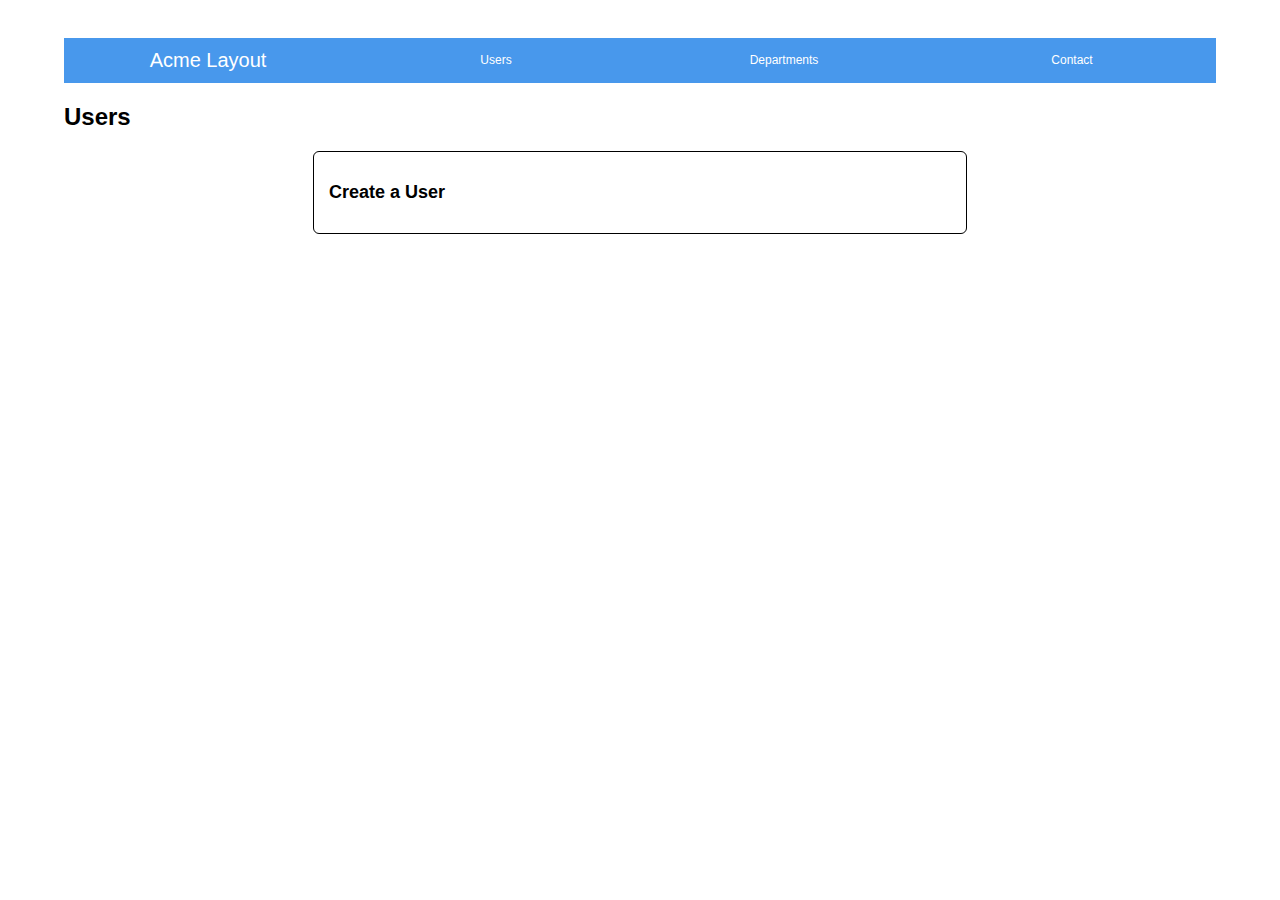
==== index.html @ cad9c56e "added dummy page for hrefs to hit (not sure why :) nav and user heading done, working on form contai" ====
<!DOCTYPE html>
<html>
  <head>
    <meta charset="utf-8" />
    <meta http-equiv="X-UA-Compatible" content="IE=edge" />
    <title>Acme Flex Box</title>
    <meta name="description" content="" />
    <meta name="viewport" content="width=device-width, initial-scale=1" />
    <link rel="stylesheet" href="styles.css" />
  </head>
  <body>
    <nav class="nav">
      <p id="title" class="nav-links">Acme Layout</p>
      <a class="nav-links" href="landing-page.html">Users</a>
      <a class="nav-links" href="landing-page.html">Departments</a>
      <a class="nav-links" href="landing-page.html">Contact</a>
    </nav>
    <span id="user-header">
      <h2>Users</h2>
    </span>
    <section id="form">
      <div id="form-container">
          <span id="create-user">
              <h2>Create a User</h2>
          </span>
              
          </span>
      </div>
    </section>
  </body>
</html>
---- styles.css ----
body {
  margin: 3% 5% 3% 5%;
}

.nav {
  display: flex;
  flex-direction: row;
  justify-content: space-around;
  flex-wrap: wrap;
  background-color: rgb(72, 152, 236);
  font-family: Arial, Helvetica, sans-serif;
}

.nav-links {
  height: 45px;
  width: 180px;
  font-size: 12px;
  color: white;
  text-align: center;
  text-decoration: none;
  line-height: 45px;
  margin: 0;
}

#title {
  font-size: 20px;
}

#user-header {
  font-family: Arial, Helvetica, sans-serif;
  height: 50px;
}

#form {
  display: flex;
  flex-wrap: nowrap;
  justify-content: space-evenly;
  margin: 0 5% 0 5%;
  border: 1px;
}

#form-container {
  display: flex;
  width: 60%;
  padding: 15px;
  border: black;
  border-width: 1px;
  border-style: solid;
  border-radius: 6px;
  font-family: Arial, Helvetica, sans-serif;
  font-size: 12px;
}
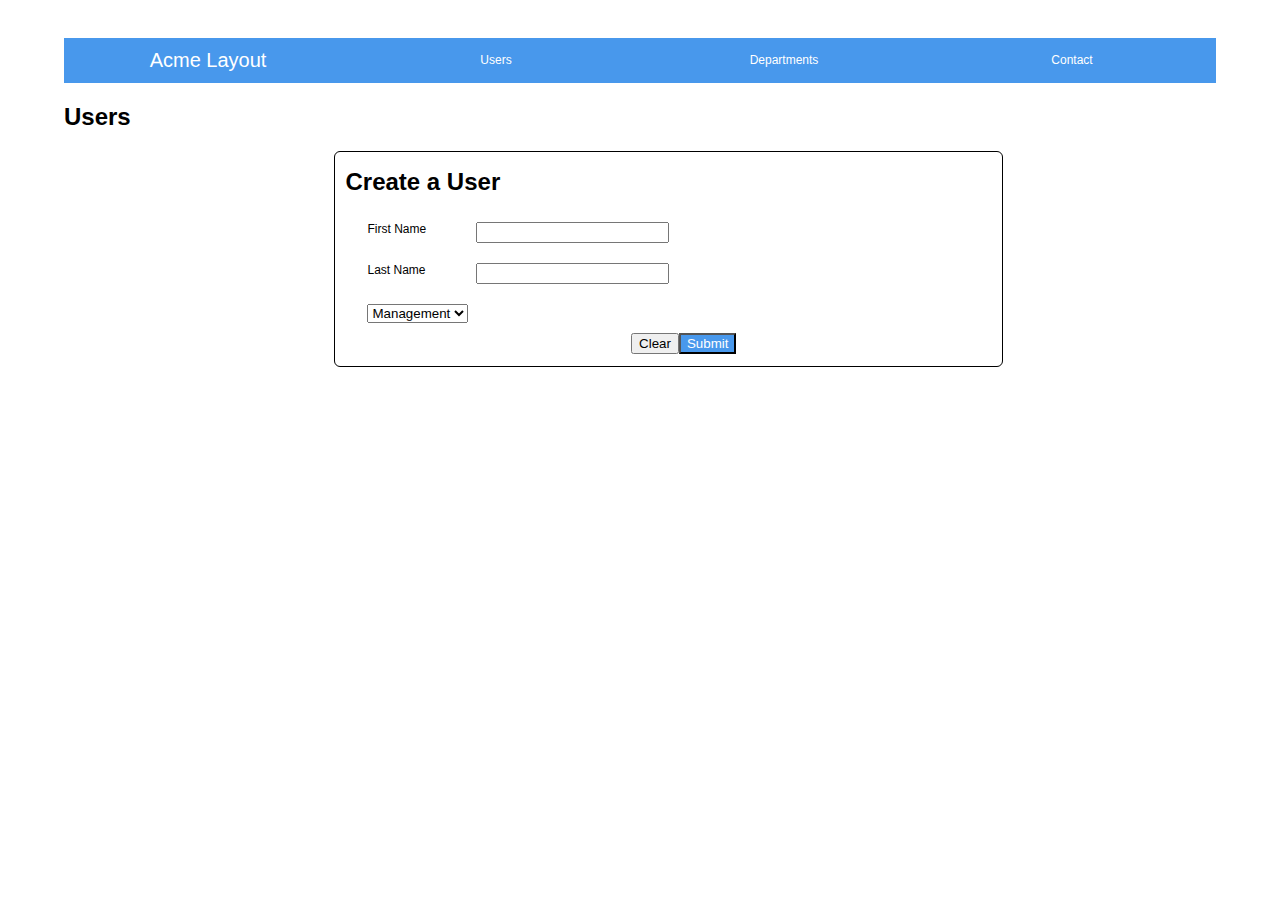
==== commit d9cc74fd: "form almost done except getting the text areas to stretch" ====
--- a/index.html
+++ b/index.html
@@ -18,13 +18,41 @@
     <span id="user-header">
       <h2>Users</h2>
     </span>
-    <section id="form">
+    <section id="form-section">
       <div id="form-container">
-          <span id="create-user">
-              <h2>Create a User</h2>
+        <span id="create-user">
+          <h2>Create a User</h2>
+        </span>
+        <form id="form">
+          <div class="form-item-pair">
+            <div>
+              <label for="name">First Name</label>
+            </div>
+            <div>
+              <input class="input-box" type="text" name="first-name" />
+            </div>
+          </div>
+          <div class="form-item-pair">
+            <div>
+              <label for="name">Last Name</label>
+            </div>
+            <div>
+              <input class="input-box" type="text" name="last-name" />
+            </div>
+          </div>
+          <div>
+            <select name="department-list" form="form" id="selector">
+              <option value="management">Management</option>
+              <option value="development">Development</option>
+              <option value="sales">Sales</option>
+              <option value="hr">HR</option>
+            </select>
+          </div>
+          <span id="button-span">
+            <button type="clear id="clear">Clear</button>
+            <button type="submit" id="submit">Submit</button>
           </span>
-              
-          </span>
+        </form>
       </div>
     </section>
   </body>
--- a/styles.css
+++ b/styles.css
@@ -31,18 +31,18 @@
   height: 50px;
 }
 
-#form {
+#form-section {
   display: flex;
   flex-wrap: nowrap;
   justify-content: space-evenly;
-  margin: 0 5% 0 5%;
+  margin: 0 0 0 5%;
   border: 1px;
 }
 
 #form-container {
-  display: flex;
   width: 60%;
-  padding: 15px;
+  padding-top: 0px;
+  padding-left: 10px;
   border: black;
   border-width: 1px;
   border-style: solid;
@@ -50,3 +50,52 @@
   font-family: Arial, Helvetica, sans-serif;
   font-size: 12px;
 }
+
+#create-user {
+  width: 100%;
+  font-size: 16px;
+  line-height: 20px;
+}
+
+#form {
+  display: flex;
+  flex-wrap: wrap;
+  justify-content: left;
+  flex-direction: column;
+  margin: 12px;
+}
+
+.form-item-pair {
+  display: flex;
+  flex-direction: row;
+  flex-wrap: wrap;
+  margin: 10px;
+  width: 100%;
+}
+
+input,
+textarea {
+  min-width: 100%;
+  margin-right: 0px;
+}
+
+label {
+  margin-right: 50px;
+  width: 15rem;
+}
+
+#selector {
+  margin: 10px;
+}
+
+#button-span {
+  display: flex;
+  flex-wrap: wrap;
+  flex-direction: row;
+  justify-content: center;
+}
+
+#submit {
+  background-color: rgb(72, 152, 236);
+  color: white;
+}
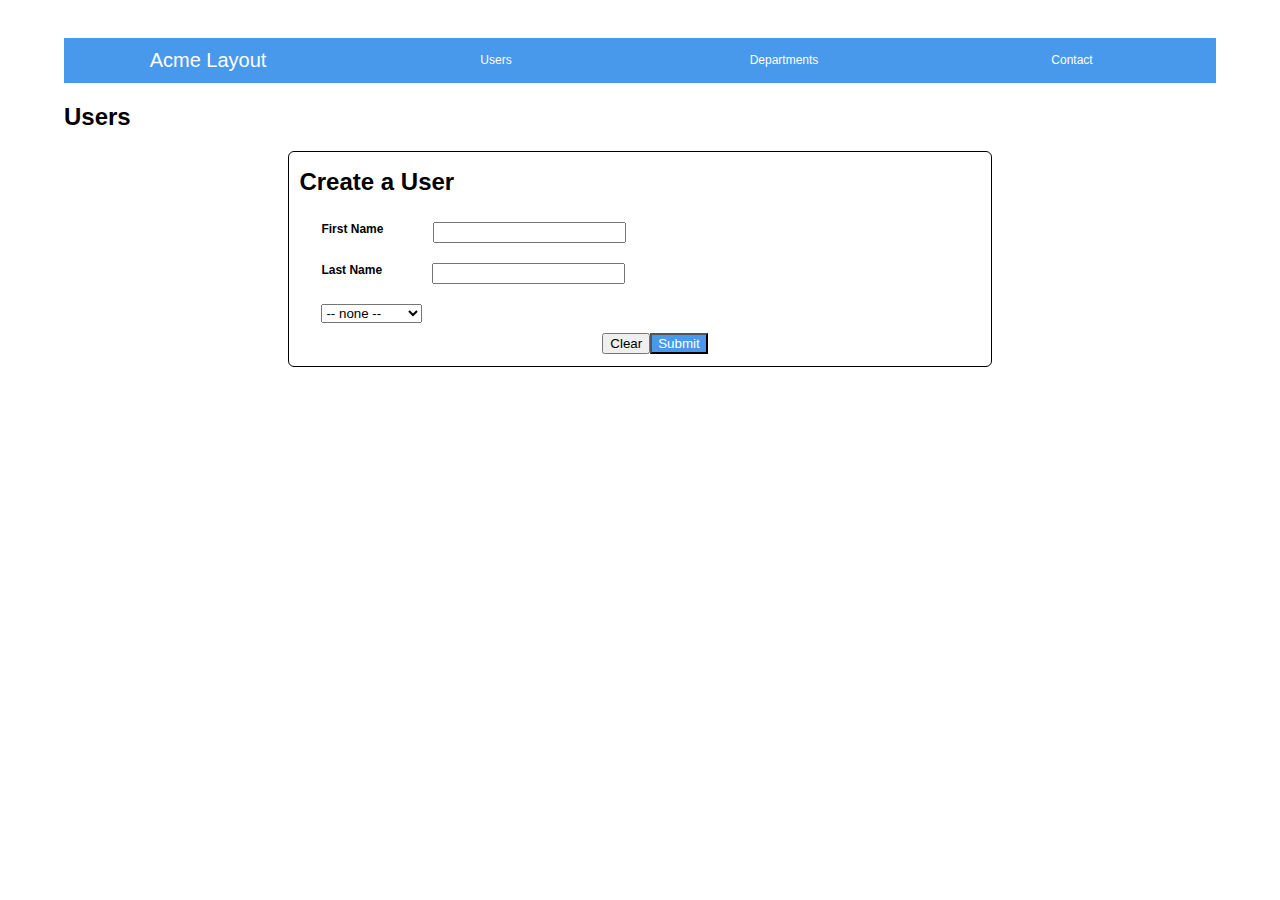
==== commit 465b2be0: "giving up on the text boxes for now" ====
--- a/index.html
+++ b/index.html
@@ -29,7 +29,7 @@
               <label for="name">First Name</label>
             </div>
             <div>
-              <input class="input-box" type="text" name="first-name" />
+              <input type="text" name="first-name" />
             </div>
           </div>
           <div class="form-item-pair">
@@ -37,11 +37,12 @@
               <label for="name">Last Name</label>
             </div>
             <div>
-              <input class="input-box" type="text" name="last-name" />
+              <input type="text" name="last-name" />
             </div>
           </div>
           <div>
             <select name="department-list" form="form" id="selector">
+                <option value="none">-- none --</option>
               <option value="management">Management</option>
               <option value="development">Development</option>
               <option value="sales">Sales</option>
--- a/styles.css
+++ b/styles.css
@@ -35,7 +35,6 @@
   display: flex;
   flex-wrap: nowrap;
   justify-content: space-evenly;
-  margin: 0 0 0 5%;
   border: 1px;
 }
 
@@ -75,11 +74,12 @@
 
 input,
 textarea {
-  min-width: 100%;
+  width: 100%;
   margin-right: 0px;
 }
 
 label {
+  font-weight: bold;
   margin-right: 50px;
   width: 15rem;
 }
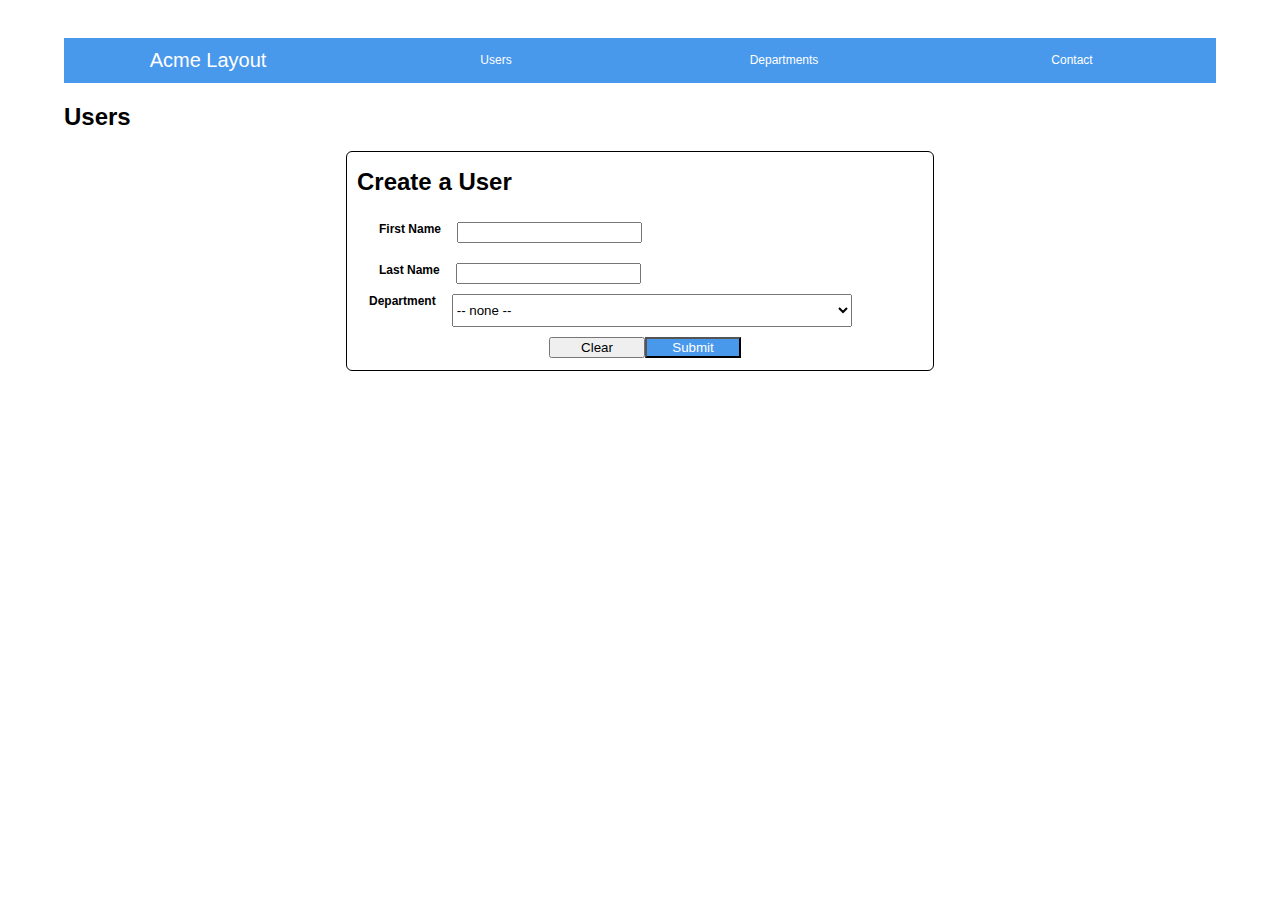
==== commit be860470: "tried Prestons fix, didn't work. Moving on from here to do user boxes." ====
--- a/index.html
+++ b/index.html
@@ -25,24 +25,25 @@
         </span>
         <form id="form">
           <div class="form-item-pair">
-            <div>
+            <div class="form-label">
               <label for="name">First Name</label>
             </div>
-            <div>
+            <div class="form-right">
               <input type="text" name="first-name" />
             </div>
           </div>
           <div class="form-item-pair">
-            <div>
+            <div class="form-label">
               <label for="name">Last Name</label>
             </div>
-            <div>
+            <div class="form-right">
               <input type="text" name="last-name" />
             </div>
           </div>
-          <div>
+          <div id="dept-selector">
+            <label class="form-label" for="selector">Department</label>
             <select name="department-list" form="form" id="selector">
-                <option value="none">-- none --</option>
+              <option value="none">-- none --</option>
               <option value="management">Management</option>
               <option value="development">Development</option>
               <option value="sales">Sales</option>
@@ -50,7 +51,7 @@
             </select>
           </div>
           <span id="button-span">
-            <button type="clear id="clear">Clear</button>
+            <button type="clear" id="clear">Clear</button>
             <button type="submit" id="submit">Submit</button>
           </span>
         </form>
--- a/styles.css
+++ b/styles.css
@@ -39,7 +39,7 @@
 }
 
 #form-container {
-  width: 60%;
+  width: 50%;
   padding-top: 0px;
   padding-left: 10px;
   border: black;
@@ -64,28 +64,33 @@
   margin: 12px;
 }
 
+.form-right {
+  flex-grow: 1;
+}
+
 .form-item-pair {
   display: flex;
   flex-direction: row;
   flex-wrap: wrap;
+  flex-grow: initial;
   margin: 10px;
   width: 100%;
 }
 
-input,
-textarea {
-  width: 100%;
-  margin-right: 0px;
+.form-label {
+  font-weight: bold;
+  margin-right: 1rem;
 }
 
-label {
-  font-weight: bold;
-  margin-right: 50px;
-  width: 15rem;
+#dept-selector {
+  display: flex;
+  flex-direction: row;
+  flex-wrap: wrap;
+  justify-content: left;
 }
 
 #selector {
-  margin: 10px;
+  width: 70%;
 }
 
 #button-span {
@@ -93,9 +98,16 @@
   flex-wrap: wrap;
   flex-direction: row;
   justify-content: center;
+  margin-top: 10px;
+  width: 100%;
+}
+
+#clear {
+  width: 6rem;
 }
 
 #submit {
   background-color: rgb(72, 152, 236);
   color: white;
+  width: 6rem;
 }
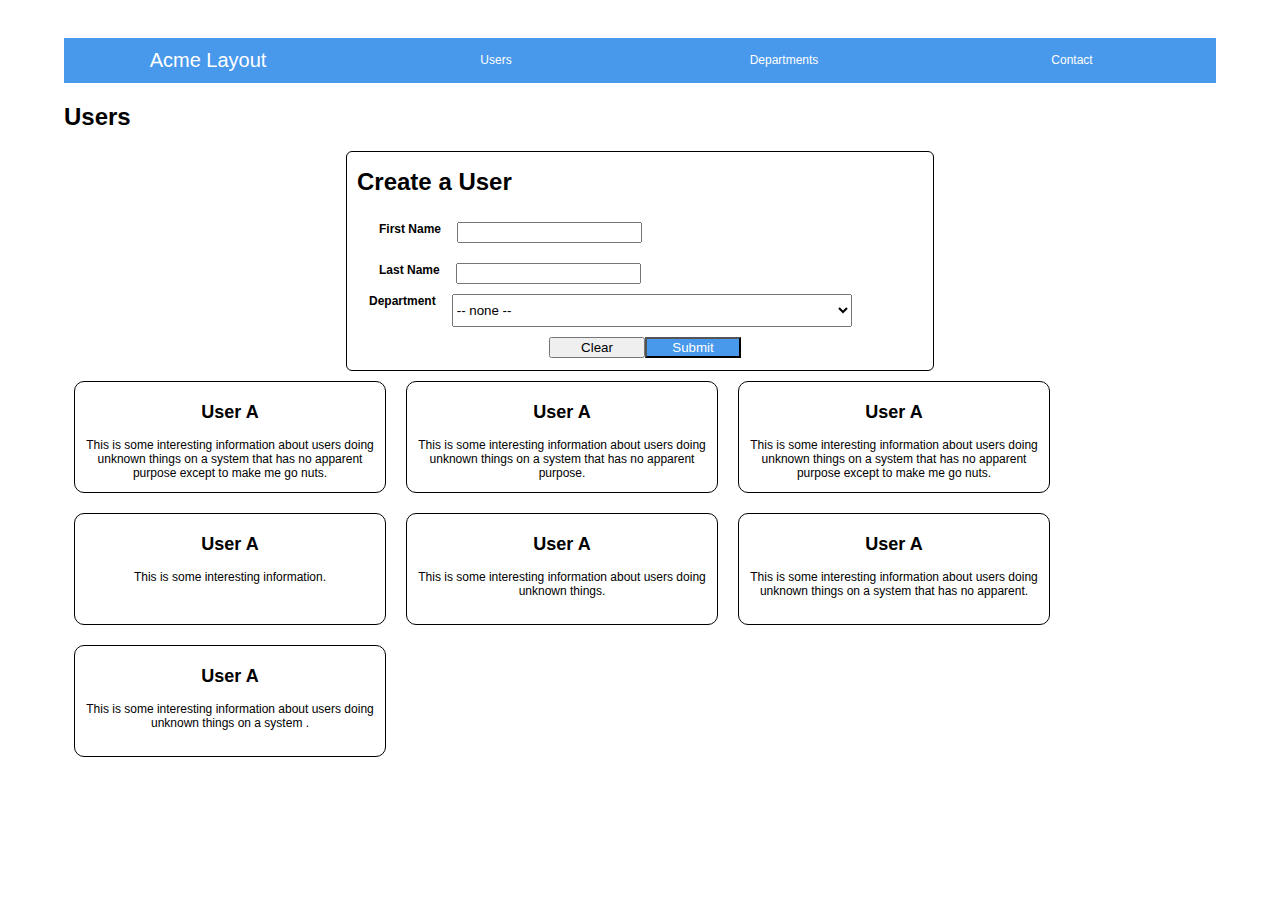
==== commit 21d13ac8: "everything working except the text boxes" ====
--- a/index.html
+++ b/index.html
@@ -57,5 +57,54 @@
         </form>
       </div>
     </section>
+    <section id="user-box-container">
+      <article class="user-box">
+        <h2>User A</h2>
+        <p>
+          This is some interesting information about users doing unknown things
+          on a system that has no apparent purpose except to make me go nuts.
+        </p>
+      </article>
+      <article class="user-box">
+        <h2>User A</h2>
+        <p>
+          This is some interesting information about users doing unknown things
+          on a system that has no apparent purpose.
+        </p>
+      </article>
+      <article class="user-box">
+        <h2>User A</h2>
+        <p>
+          This is some interesting information about users doing unknown things
+          on a system that has no apparent purpose except to make me go nuts.
+        </p>
+      </article>
+      <article class="user-box">
+        <h2>User A</h2>
+        <p>
+          This is some interesting information.
+        </p>
+      </article>
+      <article class="user-box">
+        <h2>User A</h2>
+        <p>
+          This is some interesting information about users doing unknown things.
+        </p>
+      </article>
+      <article class="user-box">
+        <h2>User A</h2>
+        <p>
+          This is some interesting information about users doing unknown things
+          on a system that has no apparent.
+        </p>
+      </article>
+      <article class="user-box">
+        <h2>User A</h2>
+        <p>
+          This is some interesting information about users doing unknown things
+          on a system .
+        </p>
+      </article>
+    </section>
   </body>
 </html>
--- a/styles.css
+++ b/styles.css
@@ -35,7 +35,6 @@
   display: flex;
   flex-wrap: nowrap;
   justify-content: space-evenly;
-  border: 1px;
 }
 
 #form-container {
@@ -111,3 +110,29 @@
   color: white;
   width: 6rem;
 }
+
+#user-box-container {
+  display: flex;
+  flex-direction: row;
+  flex-wrap: wrap;
+  justify-content: left;
+  width: 100%;
+  height: 100%;
+}
+
+.user-box {
+  flex: 1;
+  width: 300px;
+  min-width: 300px; /*why do I have to do this? width doesnt work? */
+  max-width: 300px;
+  height: 100px;
+  padding: 5px;
+  margin: 10px;
+  border: black;
+  border-width: 1px;
+  border-style: solid;
+  border-radius: 10px;
+  font-family: Arial, Helvetica, sans-serif;
+  font-size: 12px;
+  text-align: center;
+}
